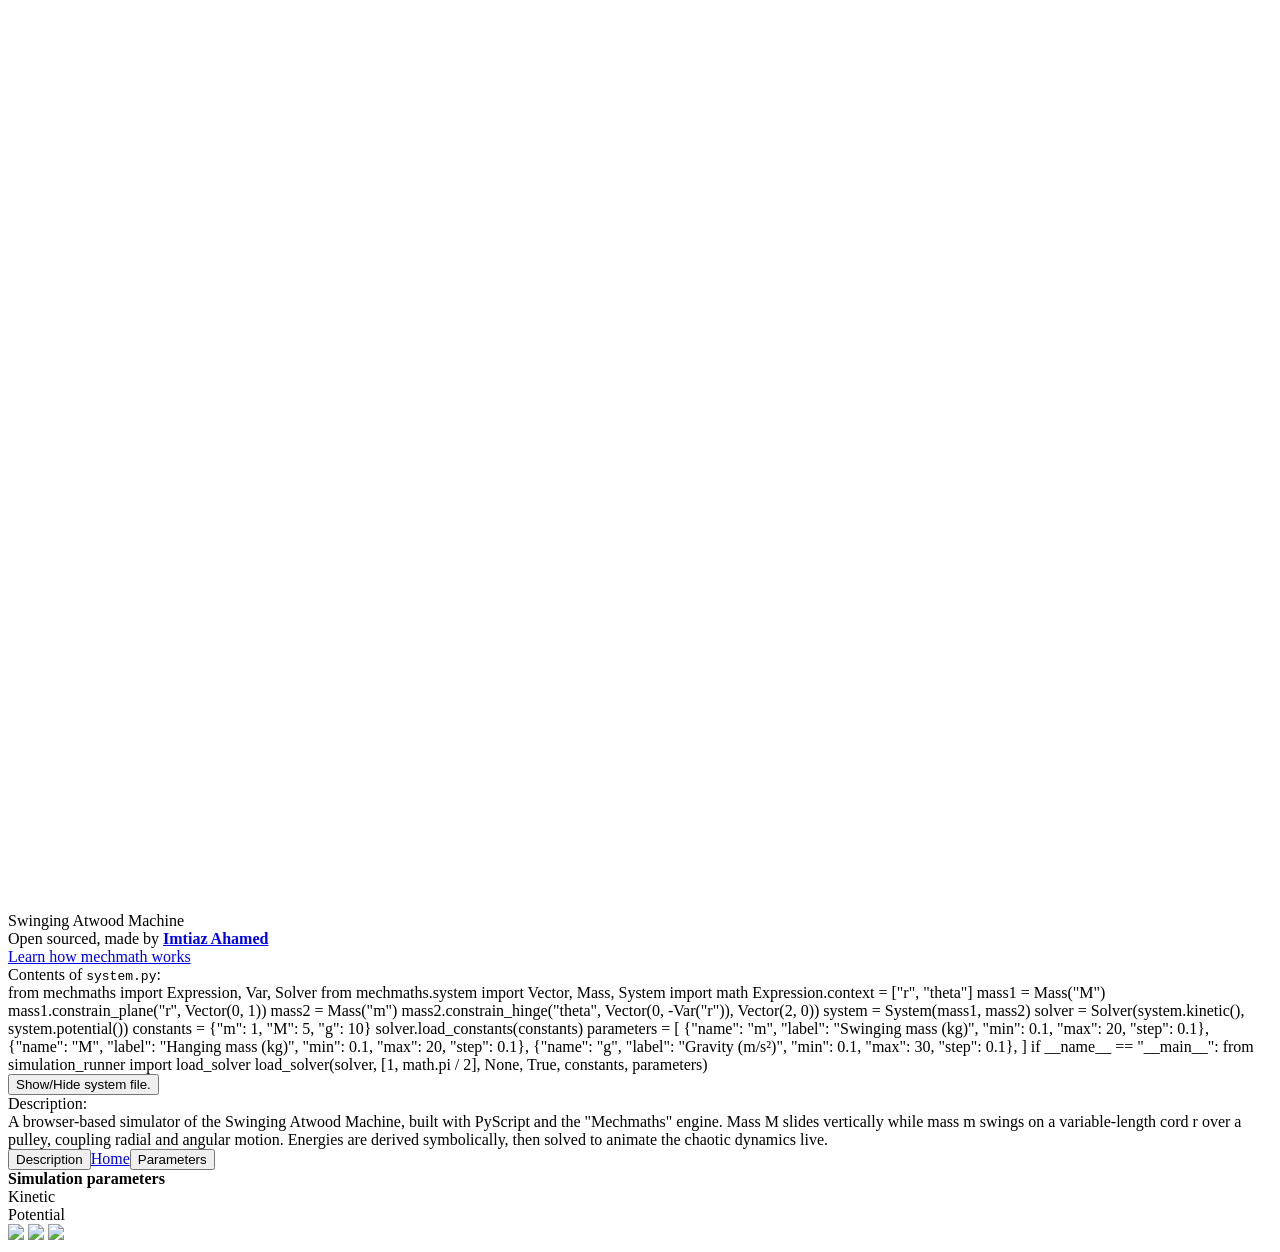
==== atwood/index.html @ d8b23152 "Restore Swinging Atwood simulation Restore the Atwood model, homepage card, asset, documentation, an" ====
<!DOCTYPE html>
<html>

<head>
    <link rel="stylesheet" href="https://pyscript.net/releases/2026.7.3/core.css">
    <script type="module" src="https://pyscript.net/releases/2026.7.3/core.js"></script>
    <script defer src="https://cdn.jsdelivr.net/npm/mathjax@4/tex-svg.js"></script>
    <link rel="stylesheet" href="../style.css?v=mobile">
    <link rel="icon" type="image/svg+xml" href="simulation.svg" />
</head>

<body>
    <script src="../mechsimulator.js"></script>
    <script>
        mechasimulator.title = "Swinging Atwood Machine";
        mechasimulator.symbols.names = ["m", "M", "r"];
        mechasimulator.symbols.latex = ["m", "M", "r"];

        function drawSystem(params) {
            const scale = 150;
            const r = params[0];
            const theta = params[1];

            resetCanvas();
            ctx.translate(-0.5 * scale, -0.5 * scale);
            ctx.translate(0, (2 - r) * scale);
            drawTrailPoint("green");
            drawMass();
            moveLabel("M", -25, 25);
            ctx.rotate(Math.PI);
            drawAxis((2 - r) * scale);
            ctx.rotate(-Math.PI);
            ctx.translate(0, -(2 - r) * scale);

            ctx.translate(10, 0);
            ctx.rotate(r * scale / 10);
            drawDisk(10);
            ctx.rotate(-r * scale / 10);

            ctx.rotate(-theta);
            ctx.translate(10, r * scale);
            moveLabel("r", 15, -r * scale / 2);
            drawTrailPoint();
            drawMass();
            ctx.rotate(Math.PI);
            drawAxis(r * scale);
            ctx.rotate(-Math.PI);
            ctx.rotate(theta);
            moveLabel("m", 20, 20);
        }
    </script>
</body>

</html>
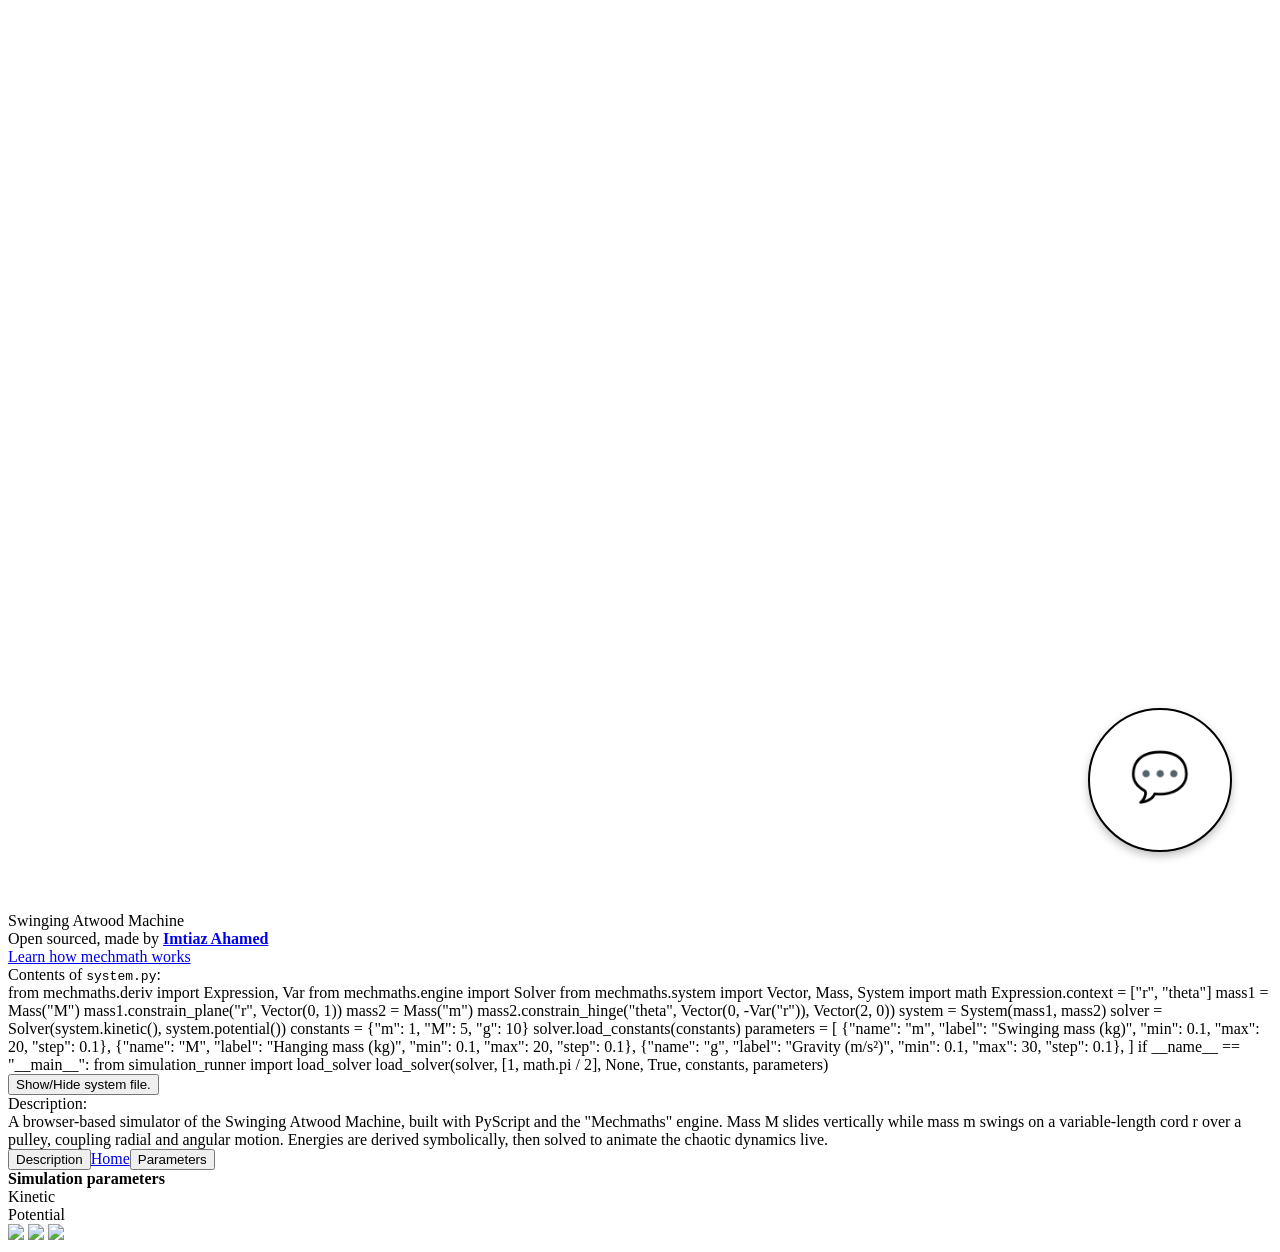
==== commit 6c9c3215: "Add Gemma mechanism-scoped chatbot to all simulation pages" ====
--- a/atwood/index.html
+++ b/atwood/index.html
@@ -6,11 +6,14 @@
     <script type="module" src="https://pyscript.net/releases/2026.7.3/core.js"></script>
     <script defer src="https://cdn.jsdelivr.net/npm/mathjax@4/tex-svg.js"></script>
     <link rel="stylesheet" href="../style.css?v=mobile">
+    <link rel="stylesheet" href="../gemma-chatbot.css">
     <link rel="icon" type="image/svg+xml" href="simulation.svg" />
 </head>
 
 <body>
     <script src="../mechsimulator.js"></script>
+    <script src="../gemma-chatbot-config.js"></script>
+    <script src="../gemma-chatbot.js"></script>
     <script>
         mechasimulator.title = "Swinging Atwood Machine";
         mechasimulator.symbols.names = ["m", "M", "r"];
--- a/gemma-chatbot.css
+++ b/gemma-chatbot.css
@@ -0,0 +1,209 @@
+/* Gemma Chatbot - Mechanism-scoped AI assistant */
+
+/* Floating button in bottom-right corner */
+#gemma-chat-toggle {
+    position: fixed;
+    bottom: 1.5em;
+    right: 1.5em;
+    width: 4.5em;
+    height: 4.5em;
+    border-radius: 50%;
+    border: 2px solid #000;
+    background-color: #fff;
+    color: #000;
+    font-family: ui-monospace, "SF Mono", "Liberation Mono", Menlo, Consolas, monospace;
+    font-size: 2em;
+    font-weight: bold;
+    cursor: pointer;
+    z-index: 1000;
+    box-shadow: 0 4px 8px rgba(0,0,0,0.25);
+    transition: transform 0.15s, box-shadow 0.15s;
+    display: flex;
+    align-items: center;
+    justify-content: center;
+    line-height: 1;
+}
+
+#gemma-chat-toggle:hover {
+    transform: scale(1.08);
+    box-shadow: 0 6px 12px rgba(0,0,0,0.35);
+}
+
+#gemma-chat-toggle:active {
+    transform: scale(0.95);
+}
+
+/* Chat window (hidden by default) */
+#gemma-chat-window {
+    position: fixed;
+    bottom: 7em;
+    right: 1.5em;
+    width: 22em;
+    height: 30em;
+    border: 2px solid #000;
+    background-color: #fff;
+    color: #000;
+    font-family: ui-monospace, "SF Mono", "Liberation Mono", Menlo, Consolas, monospace;
+    font-size: 0.85em;
+    display: none;
+    flex-direction: column;
+    z-index: 1000;
+    box-shadow: 0 6px 16px rgba(0,0,0,0.35);
+    border-radius: 8px;
+    overflow: hidden;
+}
+
+#gemma-chat-window.open {
+    display: flex;
+}
+
+/* Header */
+#gemma-chat-header {
+    background-color: #f0f0f0;
+    border-bottom: 2px solid #000;
+    padding: 0.6em 0.9em;
+    font-weight: bold;
+    text-align: center;
+    font-size: 0.9em;
+    user-select: none;
+}
+
+#gemma-chat-header #gemma-chat-mechanism-name {
+    font-style: italic;
+}
+
+/* Messages area */
+#gemma-chat-messages {
+    flex: 1;
+    overflow-y: auto;
+    padding: 0.8em;
+    background-color: #fff;
+    display: flex;
+    flex-direction: column;
+    gap: 0.7em;
+}
+
+.gemma-message {
+    padding: 0.55em 0.75em;
+    border-radius: 8px;
+    max-width: 88%;
+    line-height: 1.4;
+    white-space: pre-wrap;
+    word-wrap: break-word;
+}
+
+.gemma-message.gemma {
+    background-color: #eef;
+    align-self: flex-start;
+    border-bottom-left-radius: 2px;
+}
+
+.gemma-message.user {
+    background-color: #fee;
+    align-self: flex-end;
+    border-bottom-right-radius: 2px;
+}
+
+.gemma-message.system {
+    align-self: center;
+    background-color: #efe;
+    font-size: 0.8em;
+    color: #333;
+    border-bottom-left-radius: 2px;
+    border-bottom-right-radius: 2px;
+}
+
+.gemma-message.welcome {
+    align-self: flex-start;
+    background-color: #ffeaa7;
+    border-bottom-left-radius: 2px;
+}
+
+.gemma-message.denied {
+    align-self: flex-start;
+    background-color: #ffcccc;
+    border-bottom-left-radius: 2px;
+}
+
+.gemma-message.error {
+    align-self: flex-start;
+    background-color: #ffcccc;
+    color: #800;
+    border-bottom-left-radius: 2px;
+}
+
+.gemma-message small {
+    display: block;
+    font-size: 0.72em;
+    opacity: 0.7;
+    margin-top: 0.25em;
+}
+
+/* Input area */
+#gemma-chat-input-area {
+    display: flex;
+    border-top: 2px solid #000;
+    padding: 0.5em;
+    background-color: #f5f5f5;
+    gap: 0.5em;
+}
+
+#gemma-chat-input {
+    flex: 1;
+    padding: 0.5em 0.7em;
+    border: 2px solid #000;
+    border-radius: 4px;
+    font-family: ui-monospace, "SF Mono", "Liberation Mono", Menlo, Consolas, monospace;
+    font-size: 0.85em;
+    background-color: #fff;
+    outline: none;
+}
+
+#gemma-chat-input:focus {
+    border-color: #0066cc;
+}
+
+#gemma-chat-send {
+    padding: 0.5em 0.9em;
+    border: 2px solid #000;
+    border-radius: 4px;
+    background-color: #fff;
+    color: #000;
+    font-family: ui-monospace, "SF Mono", "Liberation Mono", Menlo, Consolas, monospace;
+    font-size: 0.85em;
+    font-weight: bold;
+    cursor: pointer;
+}
+
+#gemma-chat-send:hover {
+    background-color: #e0e0e0;
+}
+
+#gemma-chat-send:disabled {
+    opacity: 0.6;
+    cursor: not-allowed;
+}
+
+/* Typing indicator */
+.gemma-typing {
+    font-style: italic;
+    opacity: 0.75;
+}
+
+/* Mobile adjustments */
+@media (max-width: 600px) {
+    #gemma-chat-toggle {
+        bottom: 1em;
+        right: 1em;
+        width: 4em;
+        height: 4em;
+        font-size: 1.75em;
+    }
+    #gemma-chat-window {
+        bottom: 5.5em;
+        right: 1em;
+        left: 1em;
+        width: auto;
+        height: 26em;
+    }
+}
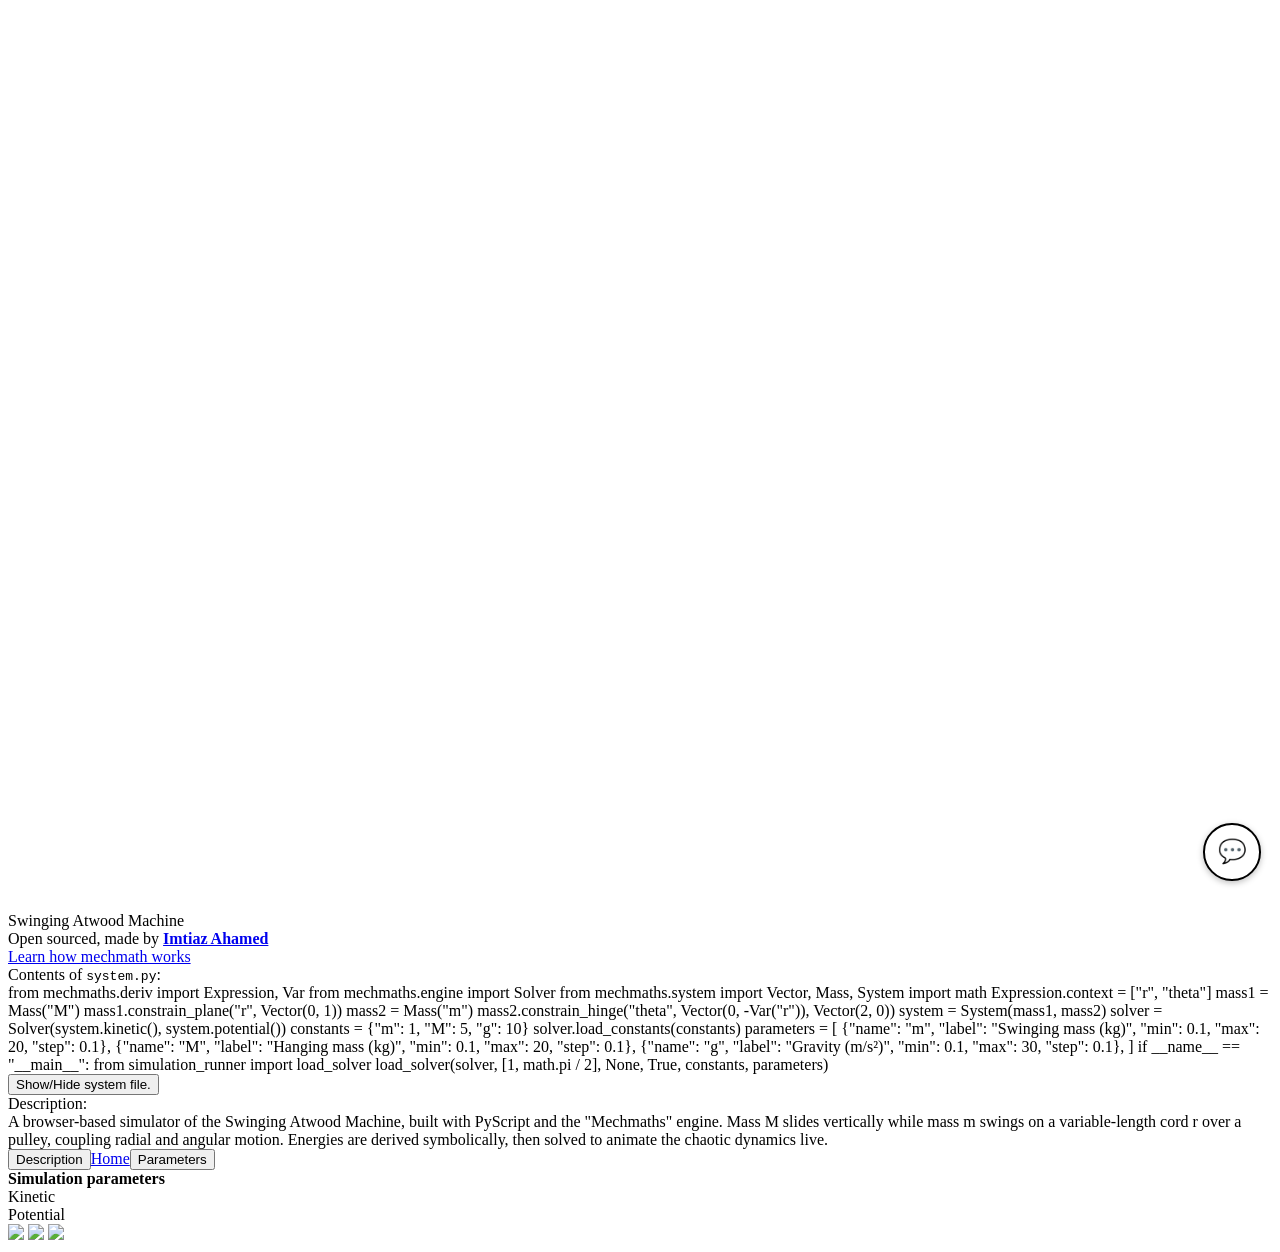
==== commit 7d5bec4b: "WebLLM Integration" ====
--- a/atwood/index.html
+++ b/atwood/index.html
@@ -6,14 +6,13 @@
     <script type="module" src="https://pyscript.net/releases/2026.7.3/core.js"></script>
     <script defer src="https://cdn.jsdelivr.net/npm/mathjax@4/tex-svg.js"></script>
     <link rel="stylesheet" href="../style.css?v=mobile">
-    <link rel="stylesheet" href="../gemma-chatbot.css">
+    <link rel="stylesheet" href="../gemma-chatbot.css?v=local-ai-1">
     <link rel="icon" type="image/svg+xml" href="simulation.svg" />
 </head>
 
 <body>
     <script src="../mechsimulator.js"></script>
-    <script src="../gemma-chatbot-config.js"></script>
-    <script src="../gemma-chatbot.js"></script>
+    <script src="../gemma-chatbot.js?v=local-ai-1"></script>
     <script>
         mechasimulator.title = "Swinging Atwood Machine";
         mechasimulator.symbols.names = ["m", "M", "r"];
@@ -54,4 +53,4 @@
     </script>
 </body>
 
-</html>+</html>
--- a/gemma-chatbot.css
+++ b/gemma-chatbot.css
@@ -1,23 +1,20 @@
-/* Gemma Chatbot - Mechanism-scoped AI assistant */
-
-/* Floating button in bottom-right corner */
+/* Browser-local AI assistant - Simple, small mechanism assistant */
+
+/* Floating toggle button - small, bottom-right corner */
 #gemma-chat-toggle {
     position: fixed;
-    bottom: 1.5em;
-    right: 1.5em;
-    width: 4.5em;
-    height: 4.5em;
+    bottom: 1em;
+    right: 1em;
+    width: 3em;
+    height: 3em;
     border-radius: 50%;
     border: 2px solid #000;
     background-color: #fff;
     color: #000;
-    font-family: ui-monospace, "SF Mono", "Liberation Mono", Menlo, Consolas, monospace;
-    font-size: 2em;
-    font-weight: bold;
+    font-size: 1.2em;
     cursor: pointer;
     z-index: 1000;
-    box-shadow: 0 4px 8px rgba(0,0,0,0.25);
-    transition: transform 0.15s, box-shadow 0.15s;
+    box-shadow: 0 2px 6px rgba(0,0,0,0.25);
     display: flex;
     align-items: center;
     justify-content: center;
@@ -25,31 +22,26 @@
 }
 
 #gemma-chat-toggle:hover {
-    transform: scale(1.08);
-    box-shadow: 0 6px 12px rgba(0,0,0,0.35);
-}
-
-#gemma-chat-toggle:active {
-    transform: scale(0.95);
+    background-color: #f0f0f0;
 }
 
 /* Chat window (hidden by default) */
 #gemma-chat-window {
     position: fixed;
-    bottom: 7em;
-    right: 1.5em;
-    width: 22em;
-    height: 30em;
+    bottom: 4.5em;
+    right: 1em;
+    width: 18em;
+    height: 22em;
     border: 2px solid #000;
     background-color: #fff;
     color: #000;
     font-family: ui-monospace, "SF Mono", "Liberation Mono", Menlo, Consolas, monospace;
-    font-size: 0.85em;
+    font-size: 0.8em;
     display: none;
     flex-direction: column;
     z-index: 1000;
-    box-shadow: 0 6px 16px rgba(0,0,0,0.35);
-    border-radius: 8px;
+    box-shadow: 0 4px 12px rgba(0,0,0,0.3);
+    border-radius: 6px;
     overflow: hidden;
 }
 
@@ -61,82 +53,107 @@
 #gemma-chat-header {
     background-color: #f0f0f0;
     border-bottom: 2px solid #000;
-    padding: 0.6em 0.9em;
+    padding: 0.5em 0.8em;
+    display: flex;
+    justify-content: space-between;
+    align-items: center;
+    font-size: 0.85em;
     font-weight: bold;
-    text-align: center;
-    font-size: 0.9em;
-    user-select: none;
 }
 
 #gemma-chat-header #gemma-chat-mechanism-name {
     font-style: italic;
+    font-size: 0.9em;
+}
+
+#gemma-chat-status {
+    min-height: 1.2em;
+    padding: 0.35em 0.8em;
+    border-bottom: 1px solid #ccc;
+    background-color: #fafafa;
+    color: #666;
+    font-size: 0.75em;
+    line-height: 1.35;
+}
+
+#gemma-chat-status.loading {
+    color: #765500;
+}
+
+#gemma-chat-status.ready {
+    color: #075d2a;
+}
+
+#gemma-chat-status.error {
+    color: #800;
+}
+
+#gemma-chat-close {
+    background: none;
+    border: none;
+    font-size: 1.2em;
+    cursor: pointer;
+    padding: 0 0.2em;
+    line-height: 1;
 }
 
 /* Messages area */
 #gemma-chat-messages {
     flex: 1;
     overflow-y: auto;
-    padding: 0.8em;
+    padding: 0.6em;
     background-color: #fff;
     display: flex;
     flex-direction: column;
-    gap: 0.7em;
+    gap: 0.5em;
 }
 
 .gemma-message {
-    padding: 0.55em 0.75em;
-    border-radius: 8px;
-    max-width: 88%;
+    padding: 0.4em 0.6em;
+    border-radius: 6px;
+    max-width: 90%;
     line-height: 1.4;
     white-space: pre-wrap;
     word-wrap: break-word;
+    font-size: 0.85em;
 }
 
 .gemma-message.gemma {
     background-color: #eef;
     align-self: flex-start;
-    border-bottom-left-radius: 2px;
 }
 
 .gemma-message.user {
     background-color: #fee;
     align-self: flex-end;
-    border-bottom-right-radius: 2px;
-}
-
-.gemma-message.system {
+}
+
+.gemma-message.system,
+.gemma-message.welcome {
     align-self: center;
-    background-color: #efe;
-    font-size: 0.8em;
-    color: #333;
-    border-bottom-left-radius: 2px;
-    border-bottom-right-radius: 2px;
-}
-
-.gemma-message.welcome {
+    background-color: #ffeaa7;
+    font-size: 0.75em;
+    color: #555;
+}
+
+.gemma-message.denied {
+    background-color: #ffcccc;
     align-self: flex-start;
-    background-color: #ffeaa7;
-    border-bottom-left-radius: 2px;
-}
-
-.gemma-message.denied {
-    align-self: flex-start;
-    background-color: #ffcccc;
-    border-bottom-left-radius: 2px;
+    font-size: 0.85em;
 }
 
 .gemma-message.error {
-    align-self: flex-start;
     background-color: #ffcccc;
     color: #800;
-    border-bottom-left-radius: 2px;
+    align-self: flex-start;
+    font-size: 0.85em;
 }
 
 .gemma-message small {
     display: block;
-    font-size: 0.72em;
+    font-size: 0.7em;
     opacity: 0.7;
-    margin-top: 0.25em;
+    margin-top: 0.15em;
 }
 
 /* Input area */
@@ -150,11 +167,11 @@
 
 #gemma-chat-input {
     flex: 1;
-    padding: 0.5em 0.7em;
+    padding: 0.4em 0.6em;
     border: 2px solid #000;
     border-radius: 4px;
     font-family: ui-monospace, "SF Mono", "Liberation Mono", Menlo, Consolas, monospace;
-    font-size: 0.85em;
+    font-size: 0.8em;
     background-color: #fff;
     outline: none;
 }
@@ -164,13 +181,13 @@
 }
 
 #gemma-chat-send {
-    padding: 0.5em 0.9em;
+    padding: 0.4em 0.8em;
     border: 2px solid #000;
     border-radius: 4px;
     background-color: #fff;
     color: #000;
     font-family: ui-monospace, "SF Mono", "Liberation Mono", Menlo, Consolas, monospace;
-    font-size: 0.85em;
+    font-size: 0.8em;
     font-weight: bold;
     cursor: pointer;
 }
@@ -188,22 +205,23 @@
 .gemma-typing {
     font-style: italic;
     opacity: 0.75;
+    font-size: 0.8em;
 }
 
 /* Mobile adjustments */
 @media (max-width: 600px) {
     #gemma-chat-toggle {
-        bottom: 1em;
-        right: 1em;
-        width: 4em;
-        height: 4em;
-        font-size: 1.75em;
+        bottom: 0.8em;
+        right: 0.8em;
+        width: 2.8em;
+        height: 2.8em;
+        font-size: 1em;
     }
     #gemma-chat-window {
-        bottom: 5.5em;
-        right: 1em;
-        left: 1em;
+        bottom: 4em;
+        right: 0.8em;
+        left: 0.8em;
         width: auto;
-        height: 26em;
+        height: 20em;
     }
-}+}
